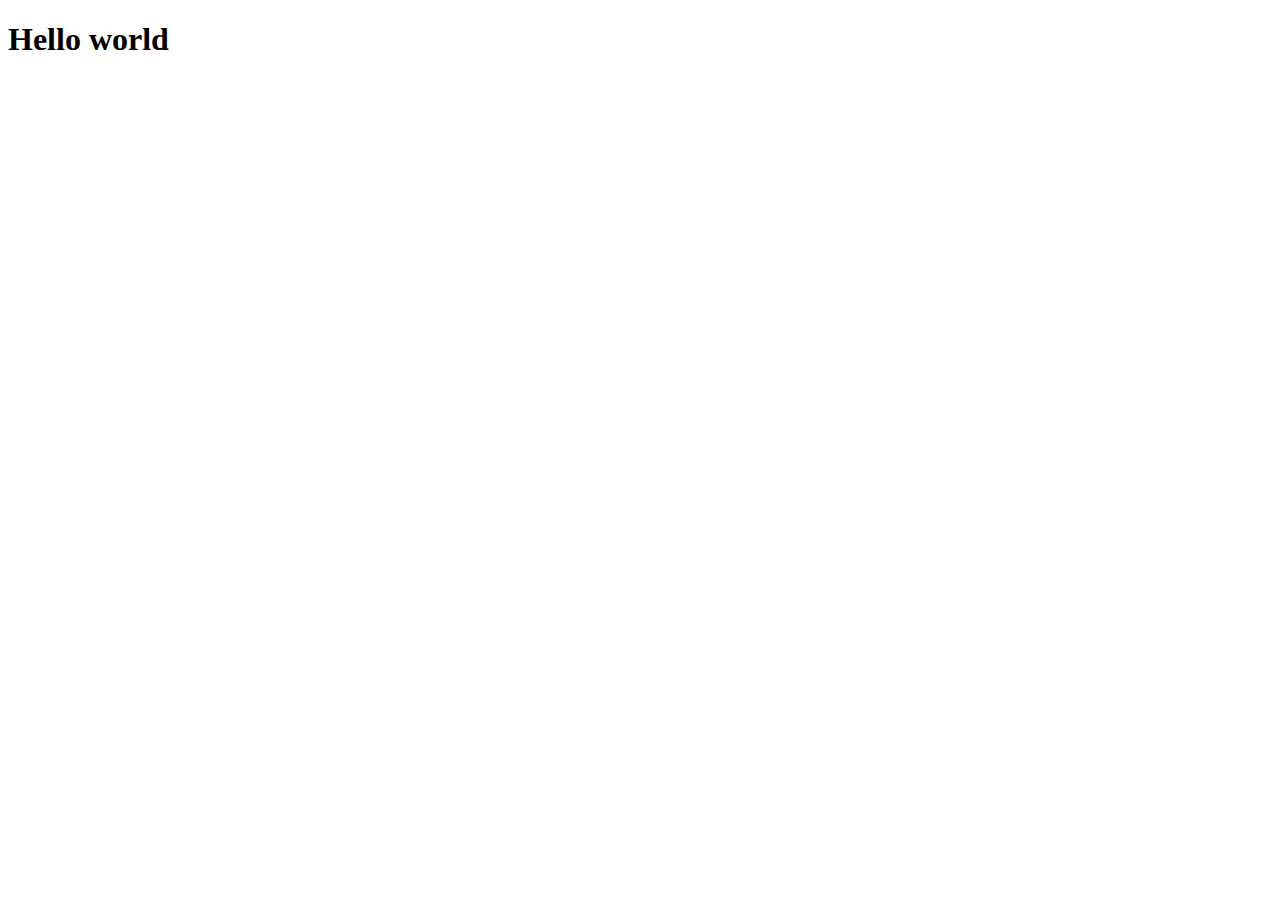
==== index.html @ c27f34ec "Los commits en github no pueden superar los 50 caracteres estoy haciendo un commit largo de prueba p" ====
<!DOCTYPE html>
<html lang="en">
<head>
    <meta charset="UTF-8">
    <meta http-equiv="X-UA-Compatible" content="IE=edge">
    <meta name="viewport" content="width=device-width, initial-scale=1.0">
    <title></title>
</head>
<body>
    <h1>Hello world</h1>
    
</body>
</html>
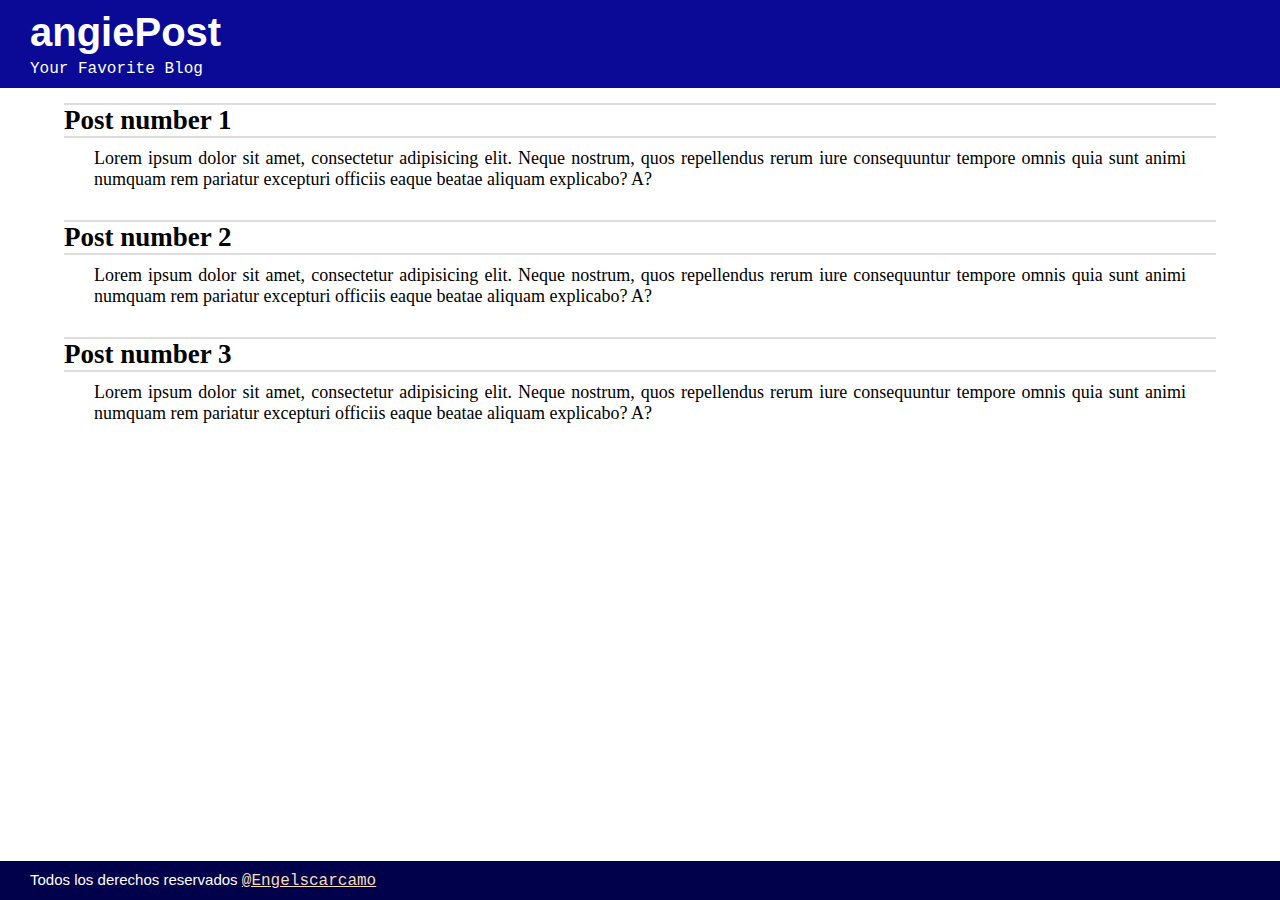
==== commit 86914483: "agregando una clase al elemento <a> y añadiendo nuevo documento de estilo" ====
--- a/index.html
+++ b/index.html
@@ -1,13 +1,47 @@
 <!DOCTYPE html>
 <html lang="en">
+
 <head>
     <meta charset="UTF-8">
     <meta http-equiv="X-UA-Compatible" content="IE=edge">
+    <meta name="author" content="Engels Carcamo">
     <meta name="viewport" content="width=device-width, initial-scale=1.0">
-    <title></title>
+    <link rel="stylesheet" href="./css/style.css">
+    <title>Blogpost</title>
 </head>
+
 <body>
-    <h1>Hello world</h1>
-    
+
+    <header class="header">
+        <h1>angiePost</h1>
+        <span class="headerTag">Your Favorite Blog</span>
+    </header>
+
+    <main class="container">
+
+        <section class="post">
+            <h2>Post number 1</h2>
+            <p>Lorem ipsum dolor sit amet, consectetur adipisicing elit. Neque nostrum, quos repellendus rerum iure
+                consequuntur tempore omnis quia sunt animi numquam rem pariatur excepturi officiis eaque beatae aliquam
+                explicabo? A?</p>
+        </section>
+        <section class="post">
+            <h2>Post number 2</h2>
+            <p>Lorem ipsum dolor sit amet, consectetur adipisicing elit. Neque nostrum, quos repellendus rerum iure
+                consequuntur tempore omnis quia sunt animi numquam rem pariatur excepturi officiis eaque beatae aliquam
+                explicabo? A?</p>
+        </section>
+        <section class="post">
+            <h2>Post number 3</h2>
+            <p>Lorem ipsum dolor sit amet, consectetur adipisicing elit. Neque nostrum, quos repellendus rerum iure
+                consequuntur tempore omnis quia sunt animi numquam rem pariatur excepturi officiis eaque beatae aliquam
+                explicabo? A?</p>
+        </section>
+    </main>
+
+    <footer>
+        <p>Todos los derechos reservados <a class="headerTag" href="">@Engelscarcamo</a></p>
+    </footer>
 </body>
+
 </html>--- a/css/style.css
+++ b/css/style.css
@@ -0,0 +1,74 @@
+* {
+  box-sizing: border-box;
+  padding: 0;
+  margin: 0;
+}
+html {
+  font-size: 62.5%;
+}
+body {
+  font-size: 1.8rem;
+  display: flex;
+  flex-direction: column;
+  min-height: 100vh;
+}
+
+a{
+    color:wheat
+}
+
+.container {
+  width: 100%;
+  max-width: 200rem;
+}
+
+.header {
+  padding: 1rem 3rem;
+  font-size: 2rem;
+  font-family: sans-serif;
+  color: white;
+  background-color: rgb(10, 10, 151);
+  background-image: url("https://images.pexels.com/photos/1287142/pexels-photo-1287142.jpeg?cs=srgb&dl=pexels-eberhard-grossgasteiger-1287142.jpg&fm=jpg");
+}
+.headerTag {
+  font-family: "Courier New", Courier, monospace;
+  font-size: 1.6rem;
+}
+
+.post {
+  width: 90%;
+  margin: 0 auto;
+  display: flex;
+  flex-direction: column;
+  gap: 1rem;
+  margin-block-start: 1.5rem;
+  padding-block-end: 1.5rem;
+}
+.post h2 {
+  border-block: 0.2rem solid #ddd;
+}
+.post p {
+  padding-inline: 3rem;
+  text-align: justify;
+}
+
+footer {
+  margin-top: auto;
+  padding: 1rem 3rem;
+  font-size: 1.5rem;
+  font-family: sans-serif;
+  color: white;
+  background-color: rgb(1, 1, 75);
+  width: 100%;
+  max-width: 200rem;
+  background-image: url("") no-repeat;
+  background: rgb(1, 1, 75)
+    url("https://png.pngtree.com/thumb_back/fh260/background/20200621/pngtree-abstract-modern-neon-frame-background-image_339537.jpg")
+    no-repeat center;
+}
+
+.img{
+    width: 50px;
+    height: 50px;
+    border-radius: 50%;
+}